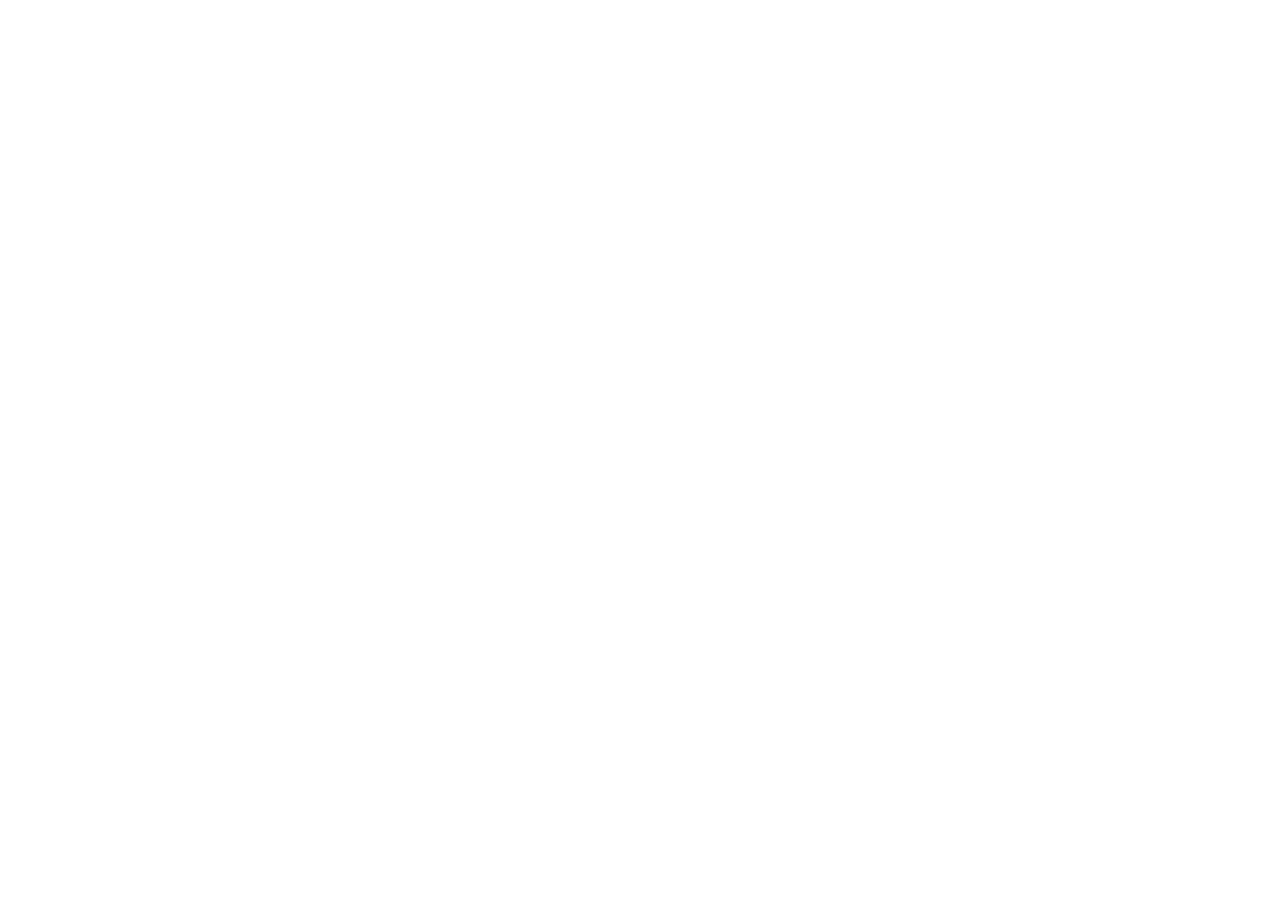
==== index.html @ 1320edcd "Ya esta la conexion" ====
<!DOCTYPE html>
<html lang="en">
<head>
    <meta charset="UTF-8">
    <meta http-equiv="X-UA-Compatible" content="IE=edge">
    <meta name="viewport" content="width=device-width, initial-scale=1.0">
    <title>Series</title>
</head>
<body>
    <div class="series" id="series"></div>

    <template id="serie">
        <div>
            <img src="" alt="">
            <h1>Serie</h1>
        </div>
    </template>
    
    <script src="app.js"></script>
</body>
</html>
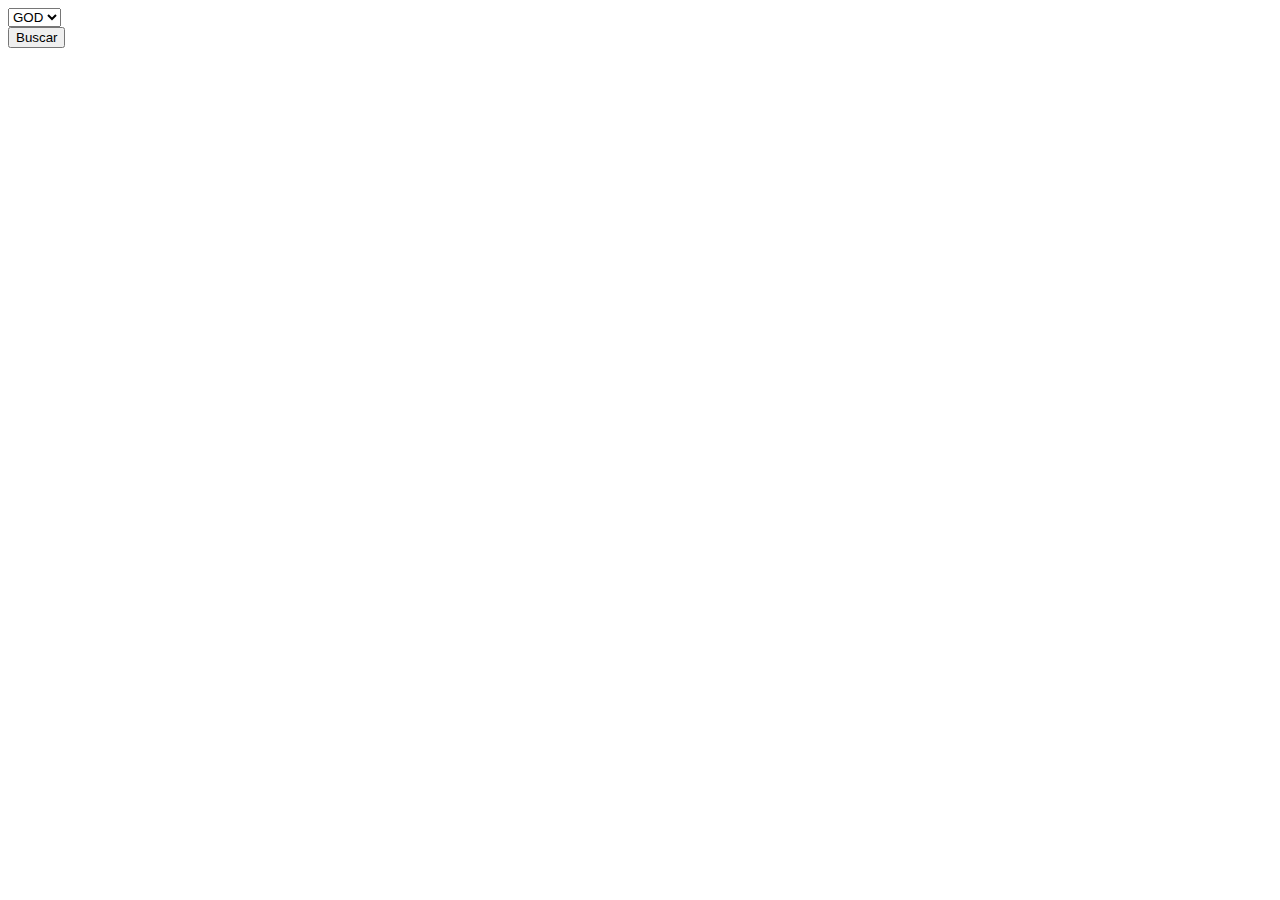
==== commit 7227561d: "Ya casi" ====
--- a/index.html
+++ b/index.html
@@ -7,7 +7,19 @@
     <title>Series</title>
 </head>
 <body>
-    <div class="series" id="series"></div>
+    <div class="boton">
+        <select id="selector">
+            <option value="Black Clover">GOD</option>
+            <option value="Naruto">ZZZ</option>
+        </select>
+    </div>
+
+    <div class="boton">
+        <button class="btn" id="btnLoad">Buscar</button>
+    </div>
+
+    <div class="series" id="series">
+    </div>
 
     <template id="serie">
         <div>
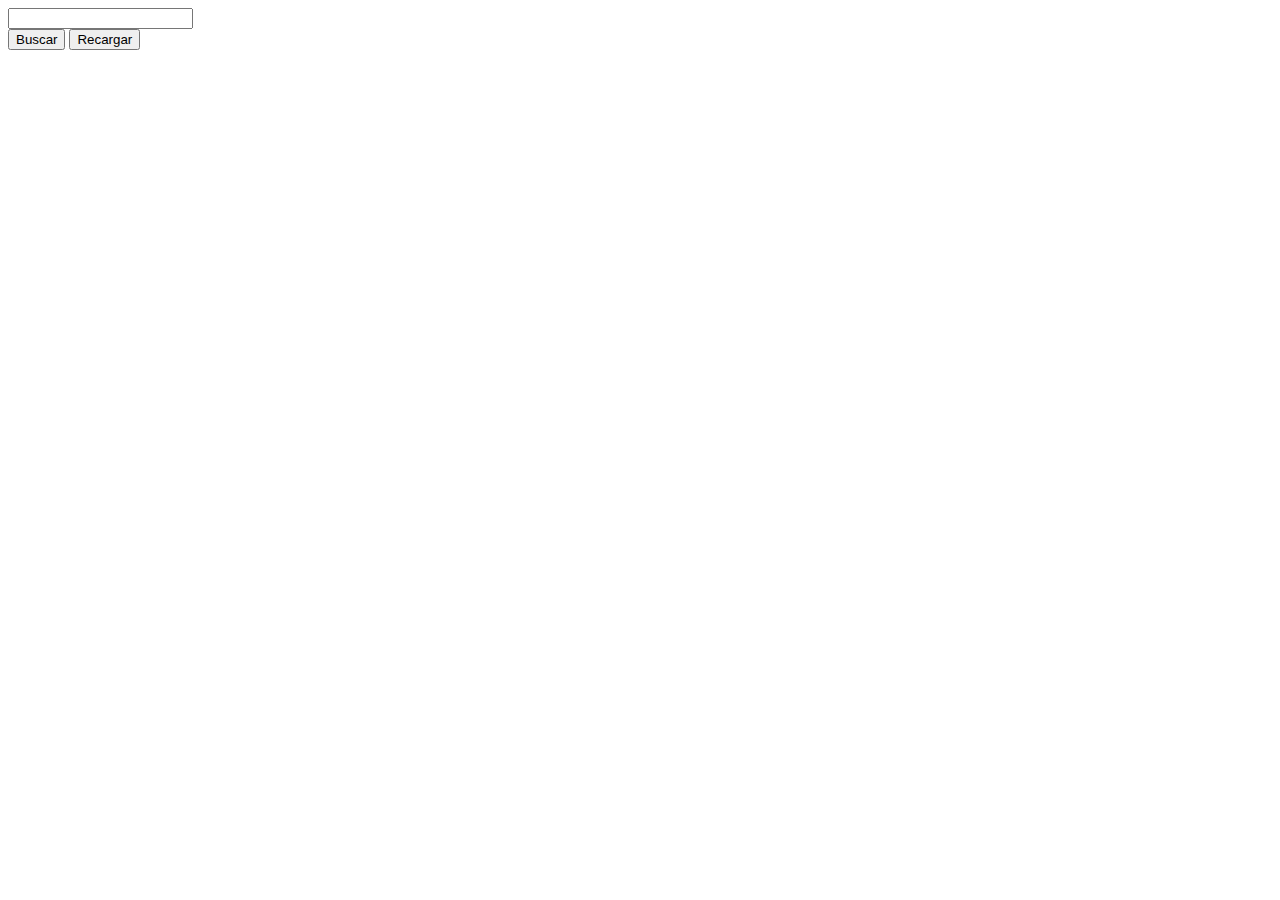
==== commit 59e62fdd: "Ya esta el buscador" ====
--- a/index.html
+++ b/index.html
@@ -8,18 +8,17 @@
 </head>
 <body>
     <div class="boton">
-        <select id="selector">
-            <option value="Black Clover">GOD</option>
-            <option value="Naruto">ZZZ</option>
-        </select>
+        <input type="text" id="inputText">
     </div>
 
     <div class="boton">
         <button class="btn" id="btnLoad">Buscar</button>
+        <input type="button" value="Recargar" onclick="recargar()">
     </div>
 
     <div class="series" id="series">
     </div>
+
 
     <template id="serie">
         <div>
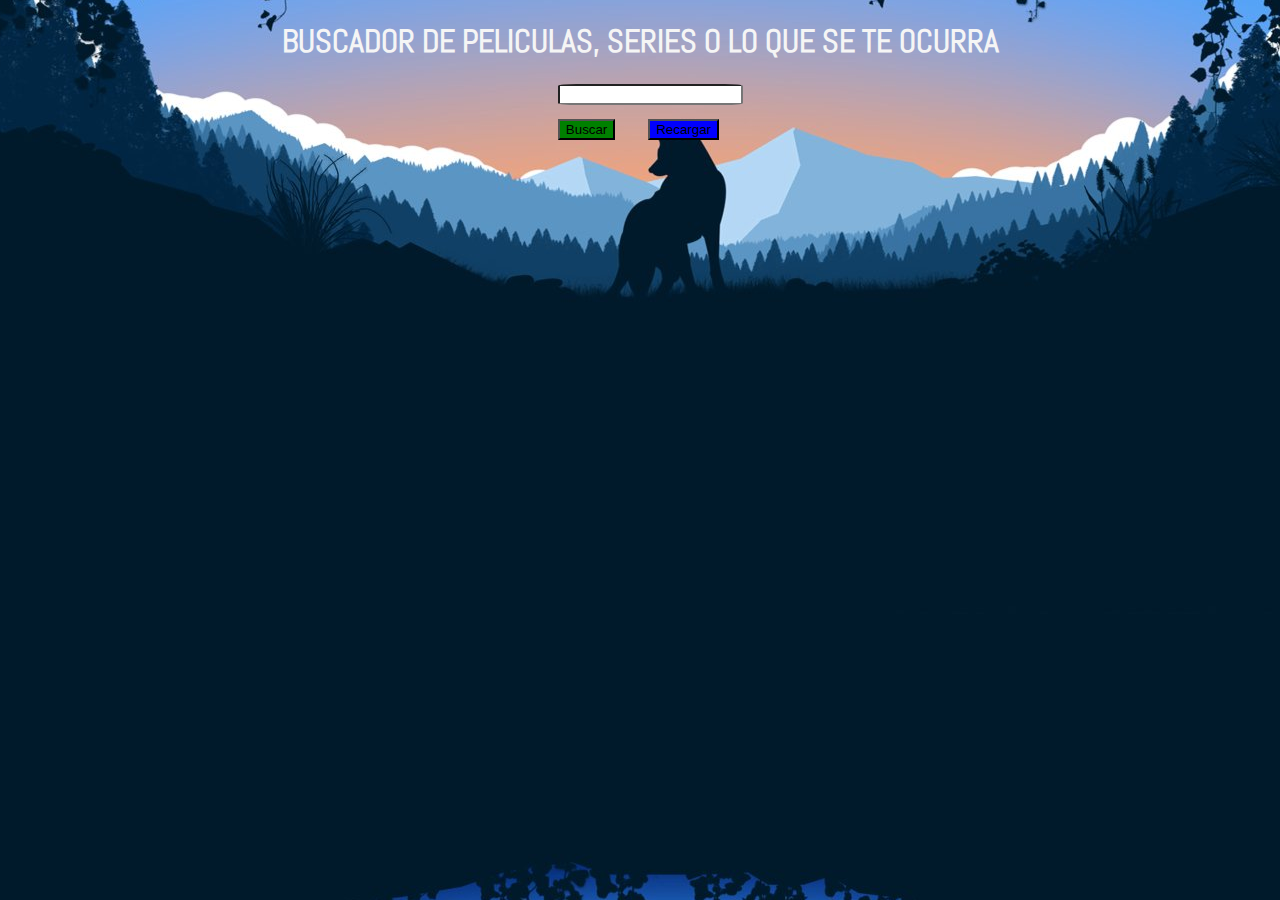
==== commit 8364397c: "Ya acabe" ====
--- a/index.html
+++ b/index.html
@@ -5,28 +5,34 @@
     <meta http-equiv="X-UA-Compatible" content="IE=edge">
     <meta name="viewport" content="width=device-width, initial-scale=1.0">
     <title>Series</title>
+    <link rel="stylesheet" href="style.css">
+    <link rel="preconnect" href="https://fonts.googleapis.com">
+    <link rel="preconnect" href="https://fonts.gstatic.com" crossorigin>
+    <link href="https://fonts.googleapis.com/css2?family=Abel&display=swap" rel="stylesheet">
 </head>
+<header>
+    <h1 class="tituprinci">BUSCADOR DE PELICULAS, SERIES O LO QUE SE TE OCURRA</h1>
+    <div class="cajon">
+        <input type="text" id="inputText" class="inputi">
+        <div class="boton">
+            <button class="btn" id="btnLoad">Buscar</button>
+            <input type="button" class="recargar" value="Recargar" onclick="recargar()">
+        </div>
+    </div>
+</header>
 <body>
-    <div class="boton">
-        <input type="text" id="inputText">
-    </div>
-
-    <div class="boton">
-        <button class="btn" id="btnLoad">Buscar</button>
-        <input type="button" value="Recargar" onclick="recargar()">
-    </div>
-
     <div class="series" id="series">
+        <template id="serie">
+            <div class="contenido">
+                <img src="" alt="" class="imagen">
+                <h1 class="textos">Serie</h1>
+                <h3 id="pepita" class="textos"></h3>
+                <h3 id="pepino" class="textos"></h3>
+            </div>
+        </template>
     </div>
 
 
-    <template id="serie">
-        <div>
-            <img src="" alt="">
-            <h1>Serie</h1>
-        </div>
-    </template>
-    
     <script src="app.js"></script>
 </body>
 </html>--- a/style.css
+++ b/style.css
@@ -0,0 +1,57 @@
+body{
+    background:url(fondo2.jpg);
+    background-position: center;
+    font-family: 'Abel', sans-serif;
+}
+
+.tituprinci{
+    text-align: center;
+    color: whitesmoke;
+}
+
+.boton{
+    display: flex;
+    width: 12.8%;
+    justify-content: space-between;
+    margin-top: 2%;
+}
+
+.btn{
+    background-color: green;
+}
+
+.inputi{
+    border-radius: 10%;
+}
+
+.recargar{
+    margin-left: 36%;
+    background-color: blue;
+}
+
+.cajon{
+    margin-left: 43.5%;
+}
+
+.contenido{
+    display: flex;
+    flex-direction: column;
+    align-items: center;
+    margin-left: 42.5%;
+    background-color: aliceblue;
+    width: 12%;
+    margin-top: 5%;
+    border-radius: 2%;
+}
+
+.textos{
+    text-align: center;
+    font-size: medium;
+}
+
+.imagen{
+    margin: 5%;
+    width: 150px;
+    height: 250px;
+}
+
